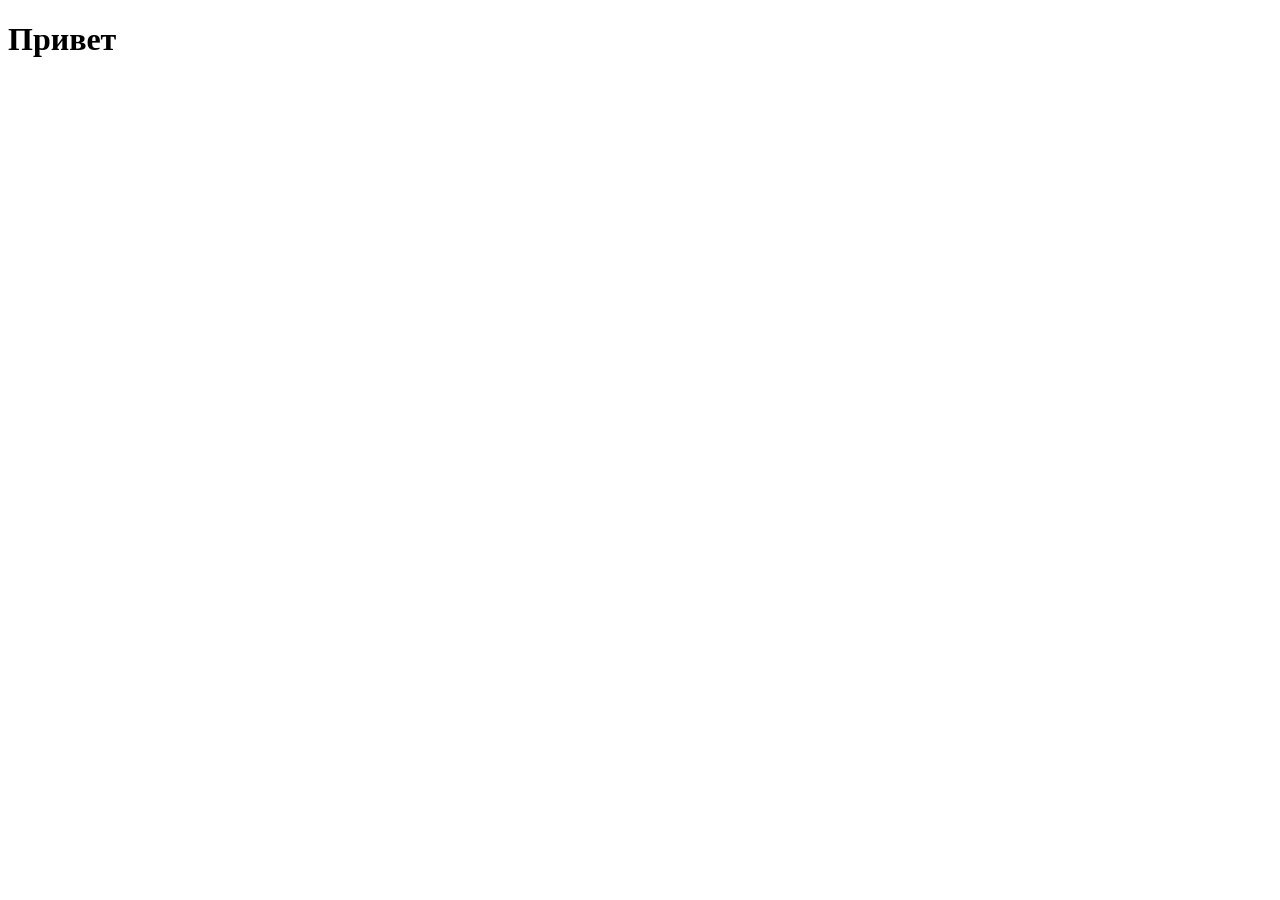
==== 1sait/index.html @ a5cab124 "Первый коммит" ====
<!DOCTYPE html>
<html lang="en">
<head>
    <meta charset="UTF-8">
    <meta name="viewport" content="width=<device-width>, initial-scale=1.0">
    <title>Document</title>
</head>
<body>
    <h1>Привет</h1>
</body>
</html>
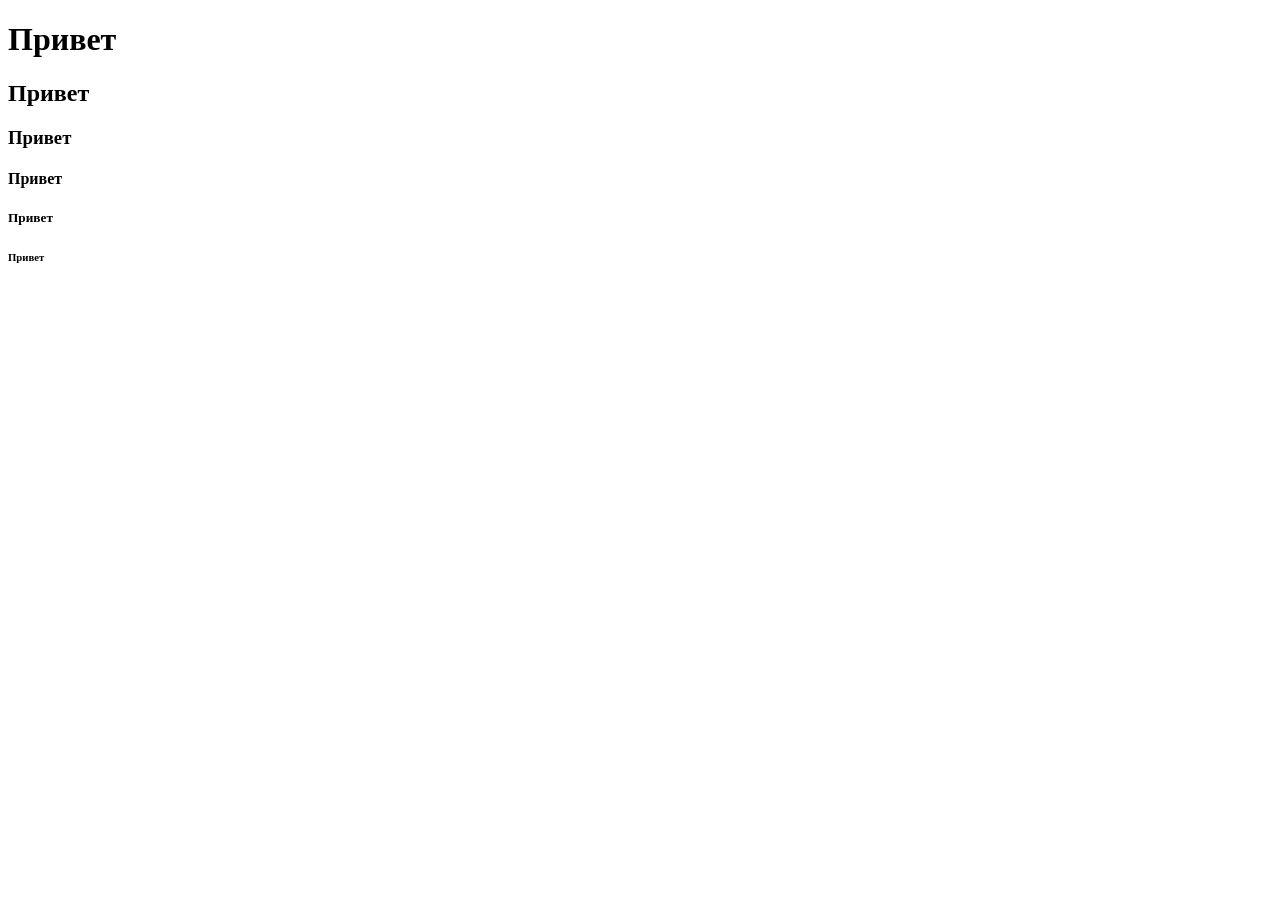
==== commit d02975ea: "s" ====
--- a/1sait/index.html
+++ b/1sait/index.html
@@ -1,11 +1,16 @@
-<!DOCTYPE html>
+<!doctype html>
 <html lang="en">
-<head>
-    <meta charset="UTF-8">
-    <meta name="viewport" content="width=<device-width>, initial-scale=1.0">
+  <head>
+    <meta charset="UTF-8" />
+    <meta name="viewport" content="width=<device-width>, initial-scale=1.0" />
     <title>Document</title>
-</head>
-<body>
+  </head>
+  <body>
     <h1>Привет</h1>
-</body>
-</html>+    <h2>Привет</h2>
+    <h3>Привет</h3>
+    <h4>Привет</h4>
+    <h5>Привет</h5>
+    <h6>Привет</h6>
+  </body>
+</html>
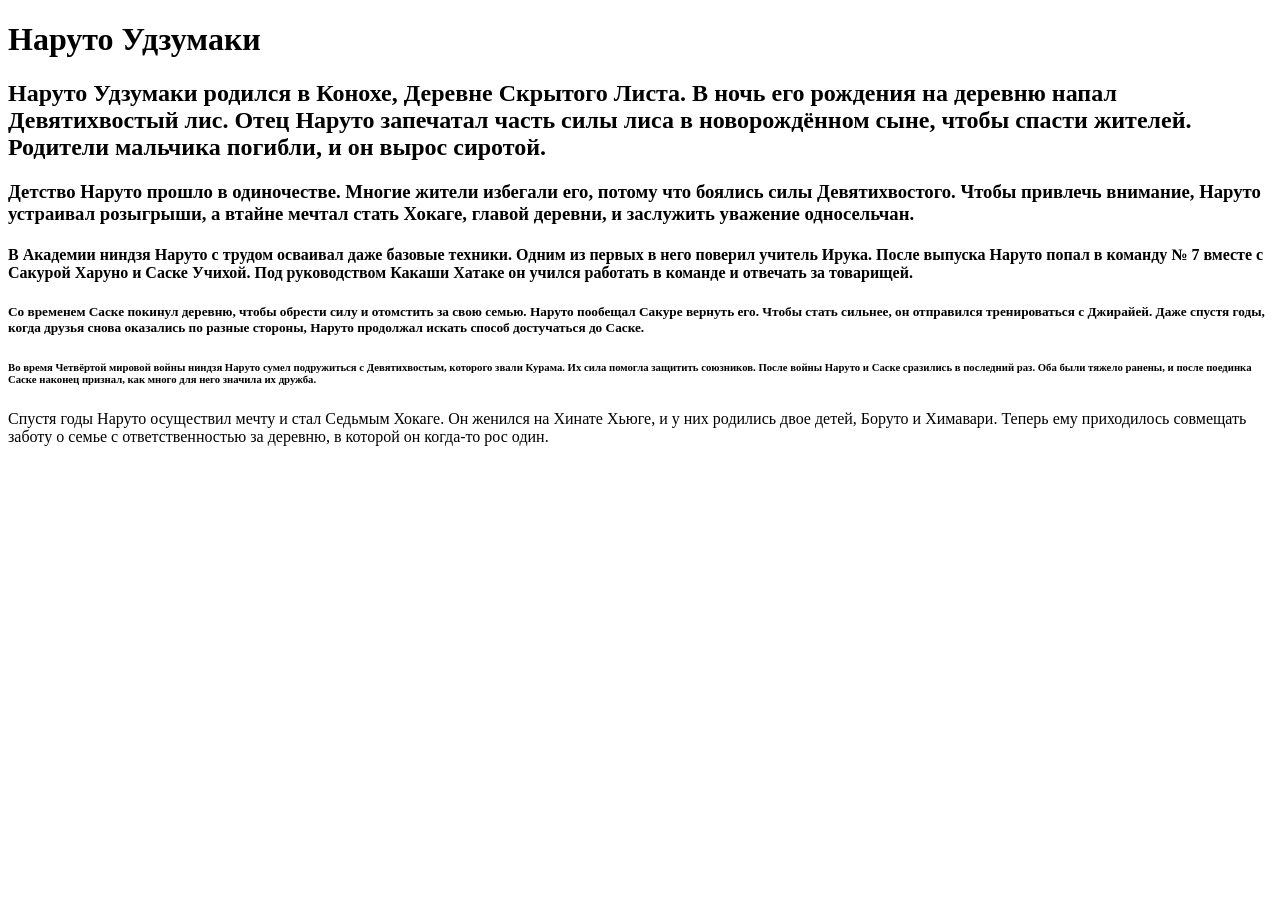
==== commit 4a8896df: "ыы" ====
--- a/1sait/index.html
+++ b/1sait/index.html
@@ -1,16 +1,49 @@
 <!doctype html>
-<html lang="en">
+<html lang="ru">
   <head>
     <meta charset="UTF-8" />
     <meta name="viewport" content="width=<device-width>, initial-scale=1.0" />
     <title>Document</title>
   </head>
   <body>
-    <h1>Привет</h1>
-    <h2>Привет</h2>
-    <h3>Привет</h3>
-    <h4>Привет</h4>
-    <h5>Привет</h5>
-    <h6>Привет</h6>
+    <h1>Наруто Удзумаки</h1>
+    <h2>
+      Наруто Удзумаки родился в Конохе, Деревне Скрытого Листа. В ночь его
+      рождения на деревню напал Девятихвостый лис. Отец Наруто запечатал часть
+      силы лиса в новорождённом сыне, чтобы спасти жителей. Родители мальчика
+      погибли, и он вырос сиротой.
+    </h2>
+    <h3>
+      Детство Наруто прошло в одиночестве. Многие жители избегали его, потому
+      что боялись силы Девятихвостого. Чтобы привлечь внимание, Наруто устраивал
+      розыгрыши, а втайне мечтал стать Хокаге, главой деревни, и заслужить
+      уважение односельчан.
+    </h3>
+    <h4>
+      В Академии ниндзя Наруто с трудом осваивал даже базовые техники. Одним из
+      первых в него поверил учитель Ирука. После выпуска Наруто попал в команду
+      № 7 вместе с Сакурой Харуно и Саске Учихой. Под руководством Какаши Хатаке
+      он учился работать в команде и отвечать за товарищей.
+    </h4>
+    <h5>
+      Со временем Саске покинул деревню, чтобы обрести силу и отомстить за свою
+      семью. Наруто пообещал Сакуре вернуть его. Чтобы стать сильнее, он
+      отправился тренироваться с Джирайей. Даже спустя годы, когда друзья снова
+      оказались по разные стороны, Наруто продолжал искать способ достучаться до
+      Саске.
+    </h5>
+    <h6>
+      Во время Четвёртой мировой войны ниндзя Наруто сумел подружиться с
+      Девятихвостым, которого звали Курама. Их сила помогла защитить союзников.
+      После войны Наруто и Саске сразились в последний раз. Оба были тяжело
+      ранены, и после поединка Саске наконец признал, как много для него значила
+      их дружба.
+    </h6>
+    <p>
+      Спустя годы Наруто осуществил мечту и стал Седьмым Хокаге. Он женился на
+      Хинате Хьюге, и у них родились двое детей, Боруто и Химавари. Теперь ему
+      приходилось совмещать заботу о семье с ответственностью за деревню, в
+      которой он когда-то рос один.
+    </p>
   </body>
 </html>
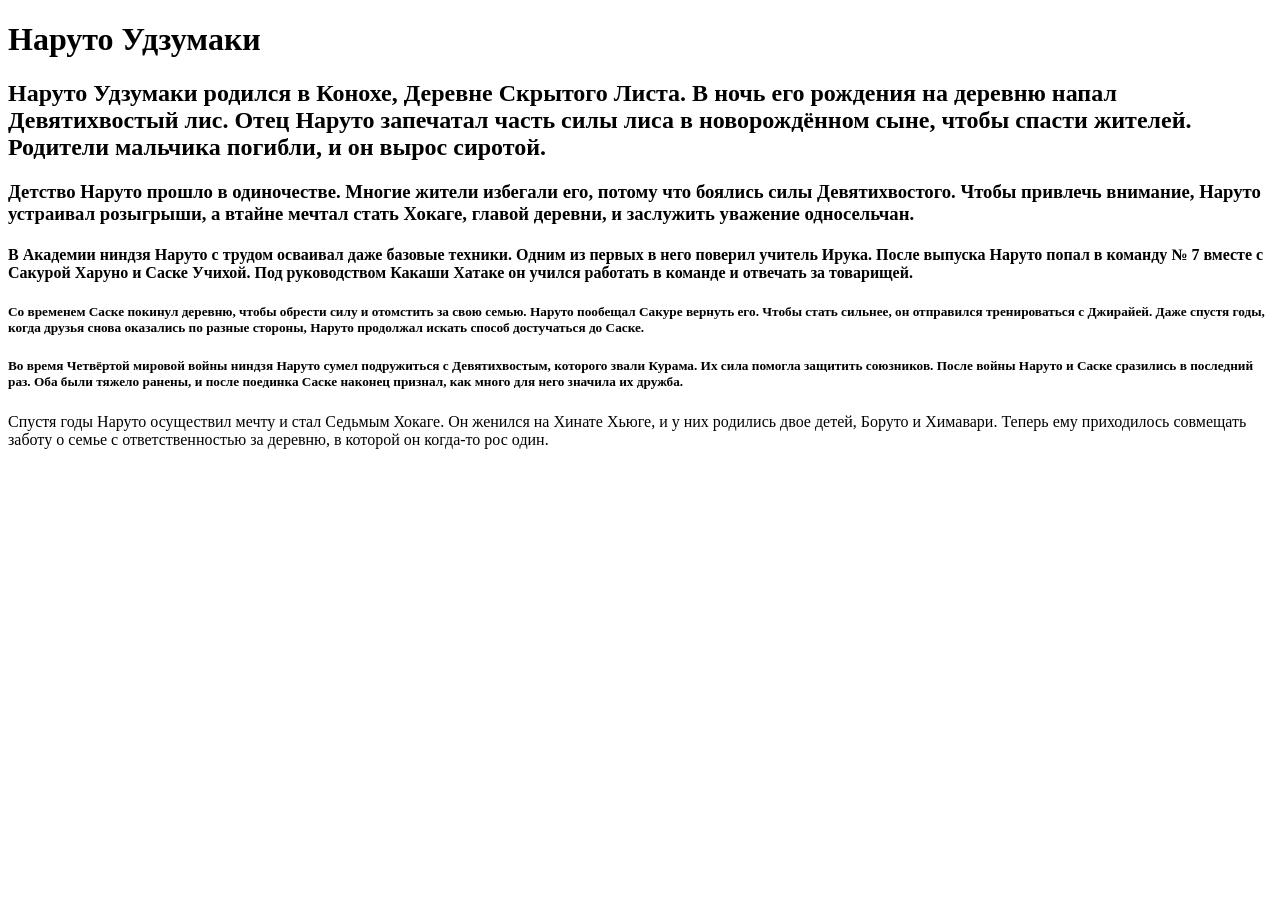
==== commit bb136481: "ыы" ====
--- a/1sait/index.html
+++ b/1sait/index.html
@@ -32,13 +32,13 @@
       оказались по разные стороны, Наруто продолжал искать способ достучаться до
       Саске.
     </h5>
-    <h6>
+    <h5>
       Во время Четвёртой мировой войны ниндзя Наруто сумел подружиться с
       Девятихвостым, которого звали Курама. Их сила помогла защитить союзников.
       После войны Наруто и Саске сразились в последний раз. Оба были тяжело
       ранены, и после поединка Саске наконец признал, как много для него значила
       их дружба.
-    </h6>
+    </h5>
     <p>
       Спустя годы Наруто осуществил мечту и стал Седьмым Хокаге. Он женился на
       Хинате Хьюге, и у них родились двое детей, Боруто и Химавари. Теперь ему
